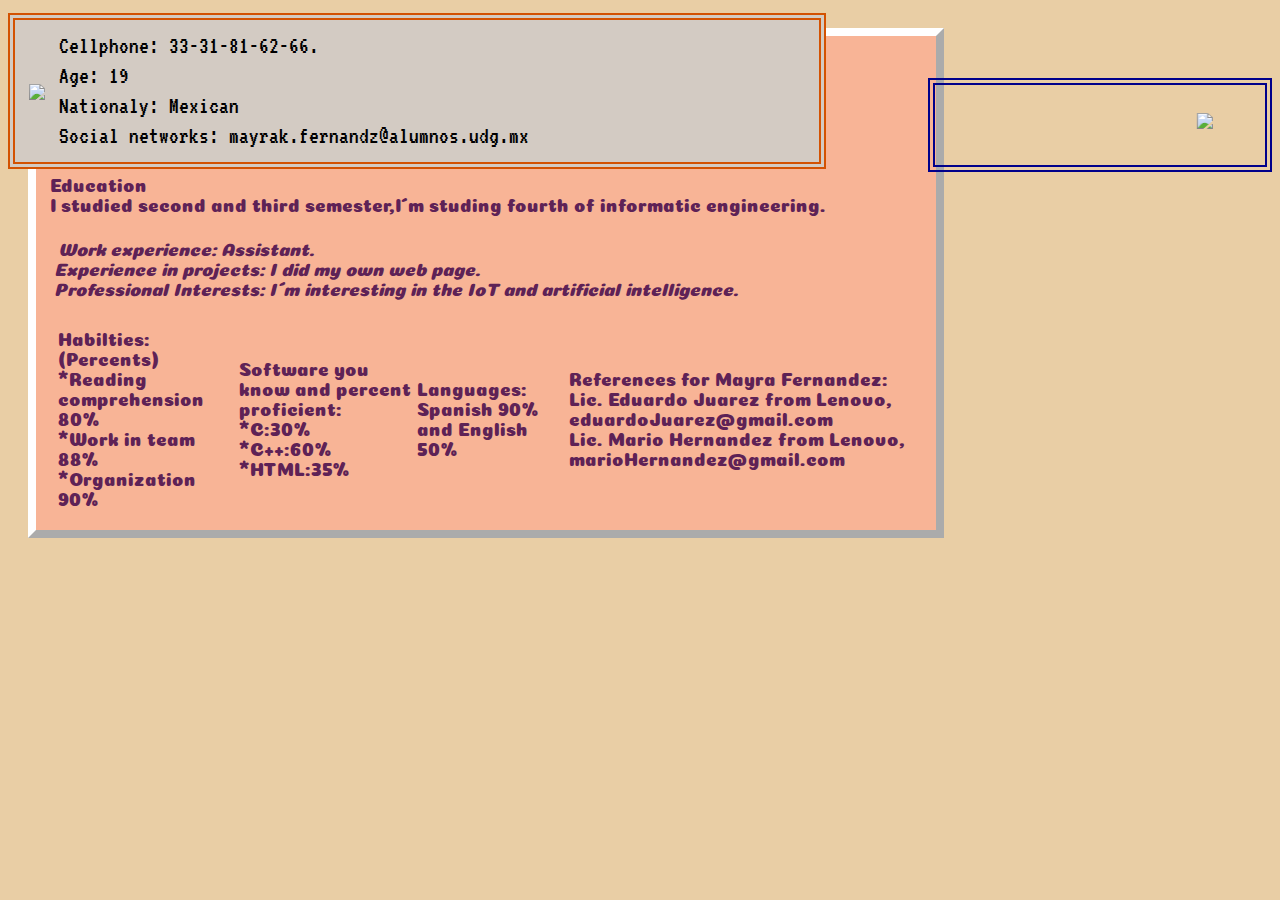
==== index.html @ f8b9ee94 "proyecto inicial" ====
<!DOCTYPE html>
<!--
To change this license header, choose License Headers in Project Properties.
To change this template file, choose Tools | Templates
and open the template in the editor.
-->
<html>
    <head>
        <title>CURRICULUM VITAE</title>
        <meta charset="UTF-8">
        <meta name="viewport" content="width=device-width, initial-scale=1.0">
        <meta name="keyboard" content="HTML5, CSS3, JavaScript">
        <link rel="stylesheet" href="css.css">
        
    </head>
    <body>  
        <aside id="columna">
            <MARQUEE>
            <img src="imagenes/buho.jpg" width="300">
</MARQUEE>
        </aside>
        <section id="agrupar">
            <table>
                <tr>
                    <td><img src="imagenes/im.jpg" width="200" align="center"></td>
                    <td><div>Cellphone: 33-31-81-62-66.</div>
        <div>Age: 19 </div>
        <div>Nationaly: Mexican</div>
        <div>Social networks:
         mayrak.fernandz@alumnos.udg.mx 
        </div> </td>
            </tr>
            </table>
        </section>
        
            <article id="prueba">
                <div>Education<br>   
                I studied second and third semester,I´m studing fourth of 
                informatic engineering.<br><br>   
            <div>
            <i>Work experience: Assistant.<br>
            Experience in projects: I did my own web page.<br>
            Professional Interests: I´m interesting in the IoT and artificial 
            intelligence.</i><br><br></div>
            
                <table>
            <tr>
                <td>Habilties: (Percents)<br>
                    *Reading comprehension 80%<br>
                    *Work in team 88%<br>
                    *Organization 90%<br>
                </td>
                <td>Software you know and percent proficient:<br>
            *C:30%<br> *C++:60%<br> *HTML:35%</td>
                <td>Languages:<br> Spanish  90%  and English  50%</td>
            <td>References for Mayra Fernandez: <br>
                Lic. Eduardo Juarez from Lenovo, eduardoJuarez@gmail.com<br>
                Lic. Mario Hernandez from Lenovo, marioHernandez@gmail.com<br></td>
            </table>
                 
        </article>
    </body>
</html>
---- css.css ----
@import url('https://fonts.googleapis.com/css?family=VT323');
@import url('https://fonts.googleapis.com/css?family=Coiny');

*{
    margin: 2px;
    padding: 2px;
}
body{
    text-align: center;
    background: #e9cea5;
}

h1{
 font:bold 40px fantasy, sans-serif;
 color:#8C1717 ;
}
h2{
  font: 30px fantasy, sans-serif; 
  color:#D19275;
}
h3{
  font: 20px fantasy, sans-serif; 
  color:#780B58;
}

p{
    border: blueviolet 7px double;
    
}

#prueba{
    font-family: 'Coiny', cursive;
    font-size: large;
    color: #5e2256;
    float:top;
    width: 880px;
    margin: 20px;
    padding: 10px;
}

#agrupar{
    width: 800px;
    margin: 5px auto;
    font-family: 'VT323', monospace;
    font-size: x-large;
    background: #d3cbc3;
    text-align: left;
    border: #D35202 7px double;
    float: left;
}

#cabecera{
    background: #81DAF5;
    border: 1px solid #999999;
    padding: 20px;
    text-align: center;
}

#menu{
    background: #38B0DE ;
    padding: 2px 5px;   
}


#menu li{
    display: inline-block;
    list-style: none;
    padding: 5px;
    font: bold 12px verdana, sans-serif;
    color:darkblue;
}


#menu li a:hover{
    background-color: rgb(80,80,80);
    color: rgb(255,255,255);
    
}


#seccion{ 
    float:top;
    width: 880px;
    margin: 20px;
    padding: 10px;   
}

#columna{
    float: right;
    width: 290px;
    margin: 70px 0px;
    padding: 20px;
    border: darkblue 7px double;
}

article{
    
    background: #f8b496;
    border: 1px solid #999999;
    padding: 30px;
    margin-bottom: 15px;
    text-align: left;
    border: white 8px outset;
}

article footer{
    text-align: right;
    font-size: x-small;
}

time{
    color: #999999;
}
figcaption{
    font: italic 14px verdana, sans-serif;
}
#pie{
    clear: both;
    font: italic x-small verdana, sans-serif;
    text-align: center;   
    padding: 5px;
    border-top: 3px solid #999999;
    color:aqua;
}
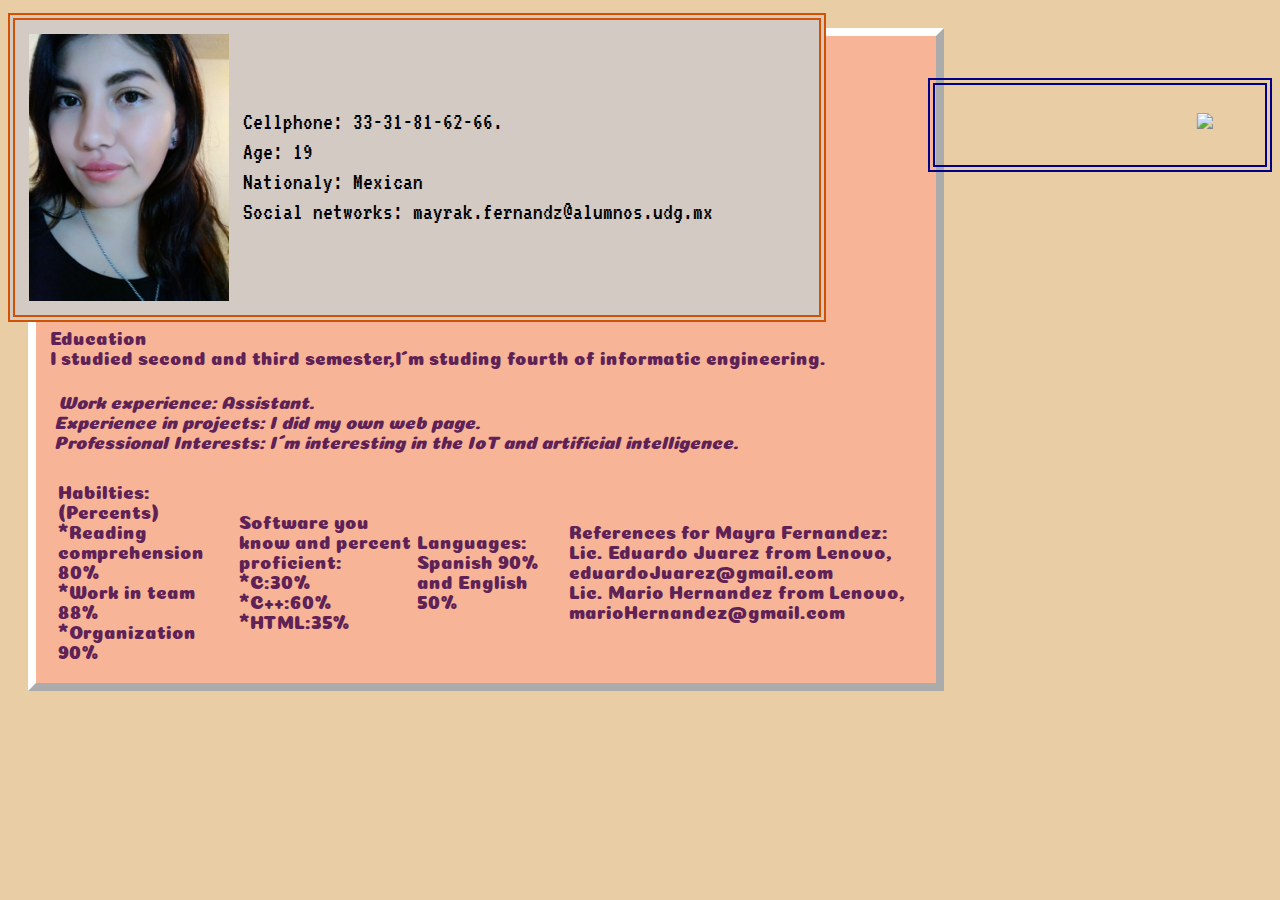
==== commit 6a3f7eec: "Update index.html" ====
--- a/index.html
+++ b/index.html
@@ -22,7 +22,7 @@
         <section id="agrupar">
             <table>
                 <tr>
-                    <td><img src="imagenes/im.jpg" width="200" align="center"></td>
+                    <td><img src="im.jpg" width="200" align="center"></td>
                     <td><div>Cellphone: 33-31-81-62-66.</div>
         <div>Age: 19 </div>
         <div>Nationaly: Mexican</div>
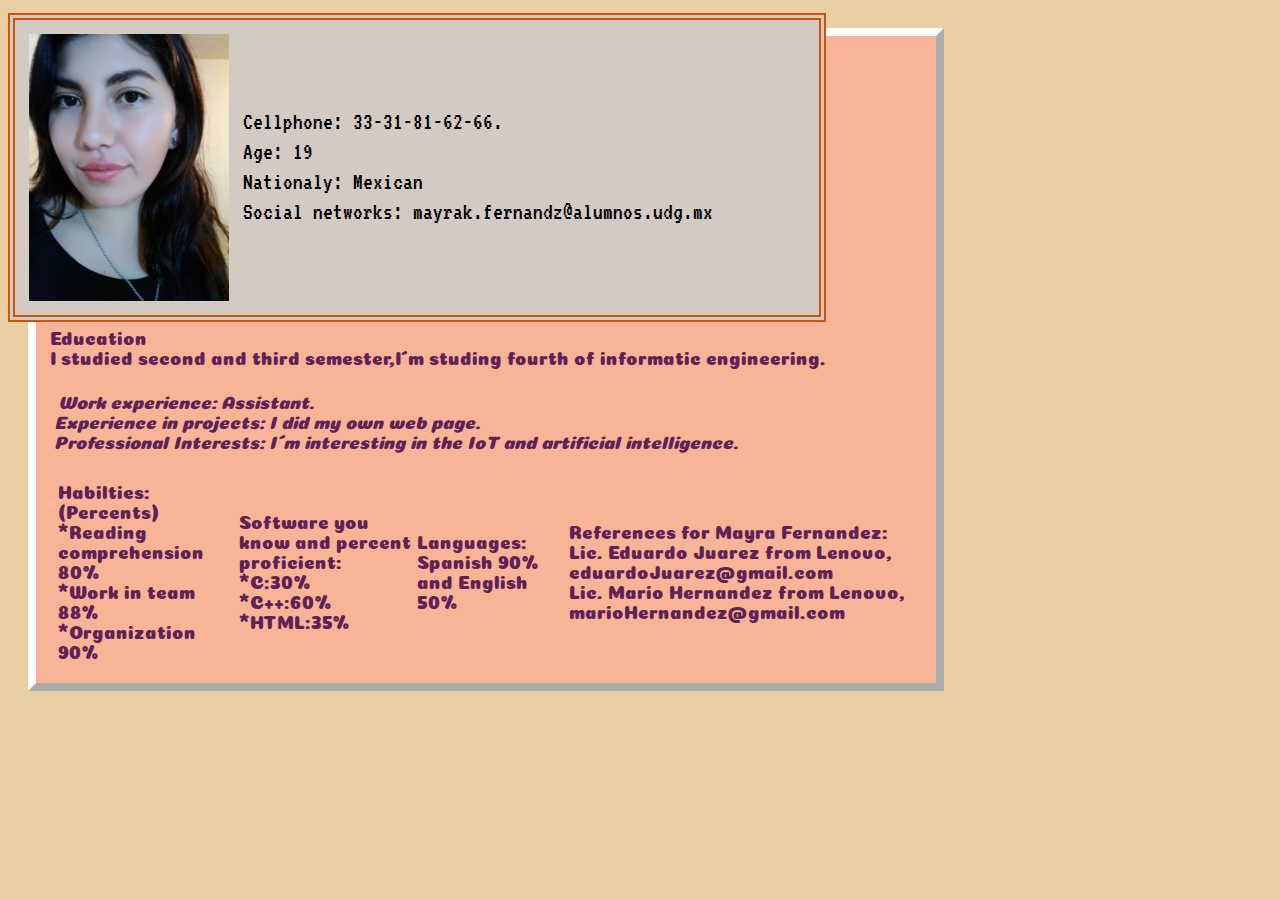
==== commit 0124244f: "Update index.html" ====
--- a/index.html
+++ b/index.html
@@ -14,11 +14,6 @@
         
     </head>
     <body>  
-        <aside id="columna">
-            <MARQUEE>
-            <img src="imagenes/buho.jpg" width="300">
-</MARQUEE>
-        </aside>
         <section id="agrupar">
             <table>
                 <tr>
